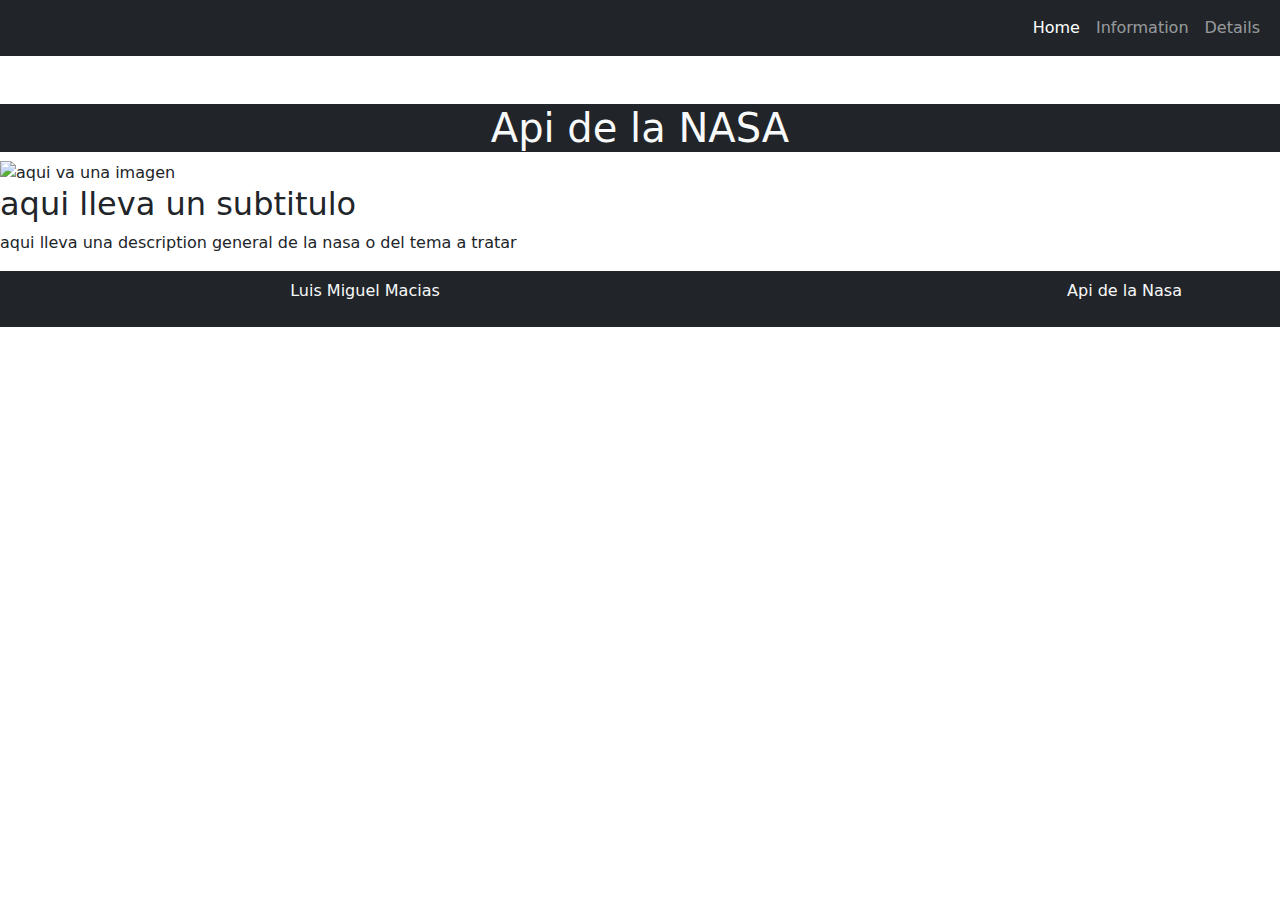
==== paginas/index.html @ 6b4be3b7 "subiendo la base principal y estilos de la pagina" ====
<!DOCTYPE html>
<html lang="en">
<head>
    <meta charset="UTF-8">
    <meta name="viewport" content="width=device-width, initial-scale=1.0">
    <title>Document</title>
    
    <link href="https://cdn.jsdelivr.net/npm/bootstrap@5.3.3/dist/css/bootstrap.min.css" rel="stylesheet">
    <link href="https://cdn.jsdelivr.net/npm/bootstrap-icons/font/bootstrap-icons.css" rel="stylesheet">
    <link rel="stylesheet" href="/fetch/styles/style.css">
</head>
<body>
    <header>
        <nav class="navbar navbar-expand-md navbar-dark bg-dark">
            <div class="container-fluid">
                <!-- <a class="navbar-brand" href="#">
                    <img src="" alt="Api Nasa" width="90" height="50" />
                </a> -->
                <button class="navbar-toggler" type="button" data-bs-toggle="collapse" data-bs-target="#navbarNav"
                    aria-controls="navbarNav" aria-expanded="false" aria-label="Toggle navigation">
                    <span class="navbar-toggler-icon"></span>
                </button>
                <div class="collapse navbar-collapse flex-row-reverse" id="navbarNav">
                    <ul class="navbar-nav">
                        <li class="nav-item">
                            <a class="nav-link active" aria-current="page" href="#">Home</a>
                        </li>
                        <li class="nav-item">
                            <a class="nav-link " aria-current="page" href="./informacion.html">Information</a>
                        </li>
                        <li class="nav-item">
                            <a class="nav-link " aria-current="page" href="./detalles.html">Details</a>
                        </li>
                        
                        
                    </ul>
                </div>
            </div>
        </nav>
    </header>


 
    <main>
        
        <h1 class="h1 text-center text-light bg-dark mt-5">Api de la NASA</h1>
        
        <img src="" alt="aqui va una imagen">
        <h2>aqui lleva un subtitulo</h2>
        <p> aqui lleva una description general de la nasa o del tema a tratar</p>




    </main>




    
    <footer class="footer bg-dark text-light">
        <div class="container">
            <div class=" row m-2 align-items-center">
                
                <div class="col-6 p-2 text-center">
                    <p>Luis Miguel Macias</p>
                </div>
                <div class="col-6 p-2 text-end">
                    <p>Api de la Nasa</p>
                </div>
                
            </div>
        </div>
    </footer>
    <script src="/fetch/scripts/main.js"></script>
</body>
</html>
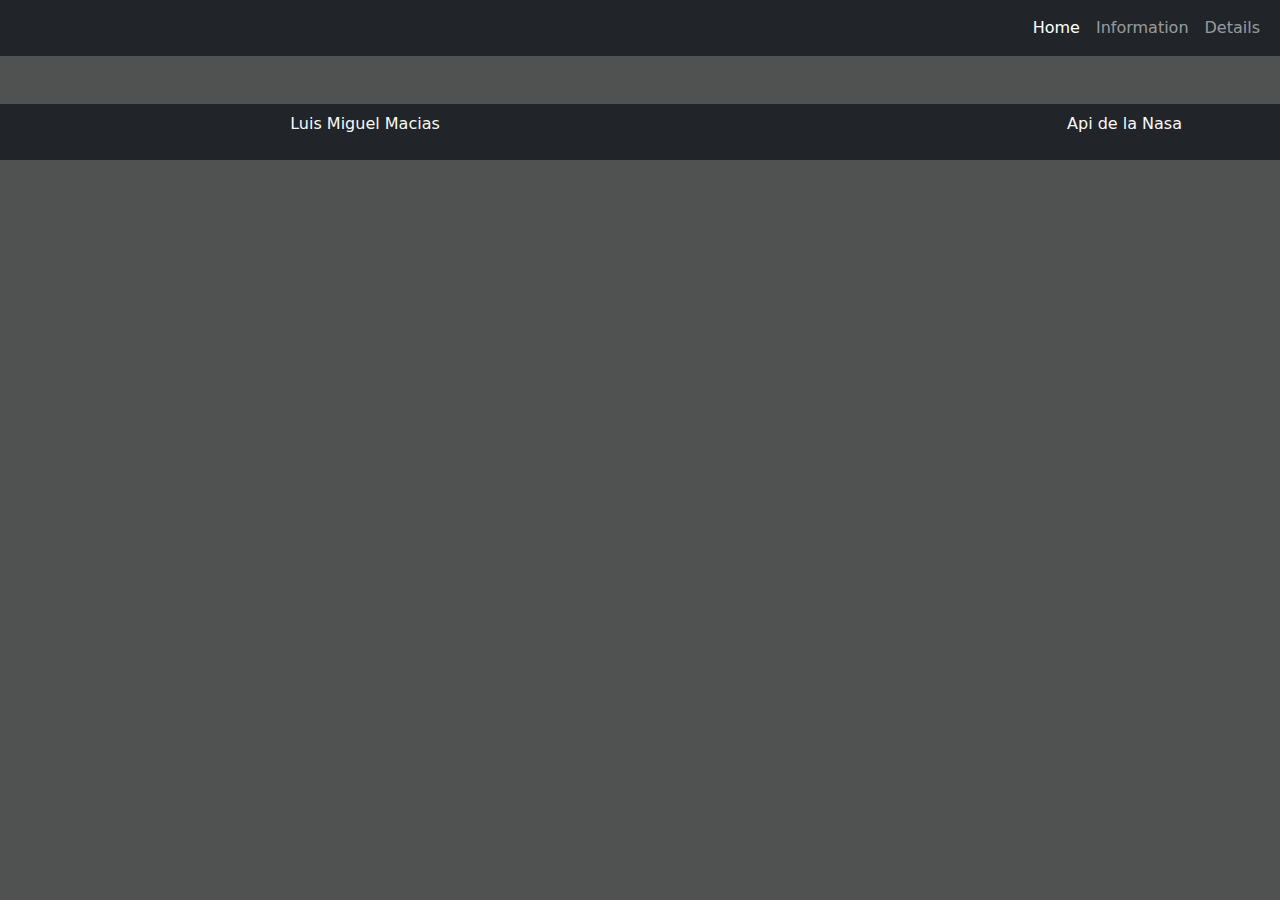
==== commit de45c5d8: "consumiendo la api" ====
--- a/paginas/index.html
+++ b/paginas/index.html
@@ -7,9 +7,11 @@
     
     <link href="https://cdn.jsdelivr.net/npm/bootstrap@5.3.3/dist/css/bootstrap.min.css" rel="stylesheet">
     <link href="https://cdn.jsdelivr.net/npm/bootstrap-icons/font/bootstrap-icons.css" rel="stylesheet">
-    <link rel="stylesheet" href="/fetch/styles/style.css">
+    <link rel="stylesheet" href="/styles/style.css">
 </head>
 <body>
+
+
     <header>
         <nav class="navbar navbar-expand-md navbar-dark bg-dark">
             <div class="container-fluid">
@@ -42,13 +44,17 @@
 
  
     <main>
+
         
-        <h1 class="h1 text-center text-light bg-dark mt-5">Api de la NASA</h1>
         
-        <img src="" alt="aqui va una imagen">
-        <h2>aqui lleva un subtitulo</h2>
-        <p> aqui lleva una description general de la nasa o del tema a tratar</p>
+        
+        <div id="imagen" class="container-fluid ">
+            
+           
 
+            
+        </div>
+        
 
 
 
@@ -58,7 +64,7 @@
 
 
     
-    <footer class="footer bg-dark text-light">
+    <footer class="footer bg-dark mt-5 text-light">
         <div class="container">
             <div class=" row m-2 align-items-center">
                 
@@ -72,6 +78,9 @@
             </div>
         </div>
     </footer>
-    <script src="/fetch/scripts/main.js"></script>
+
+
+
+    <script src="/scripts/main.js"></script>
 </body>
 </html>--- a/styles/style.css
+++ b/styles/style.css
@@ -0,0 +1,3 @@
+body{
+    background-color: rgb(80, 82, 81);
+}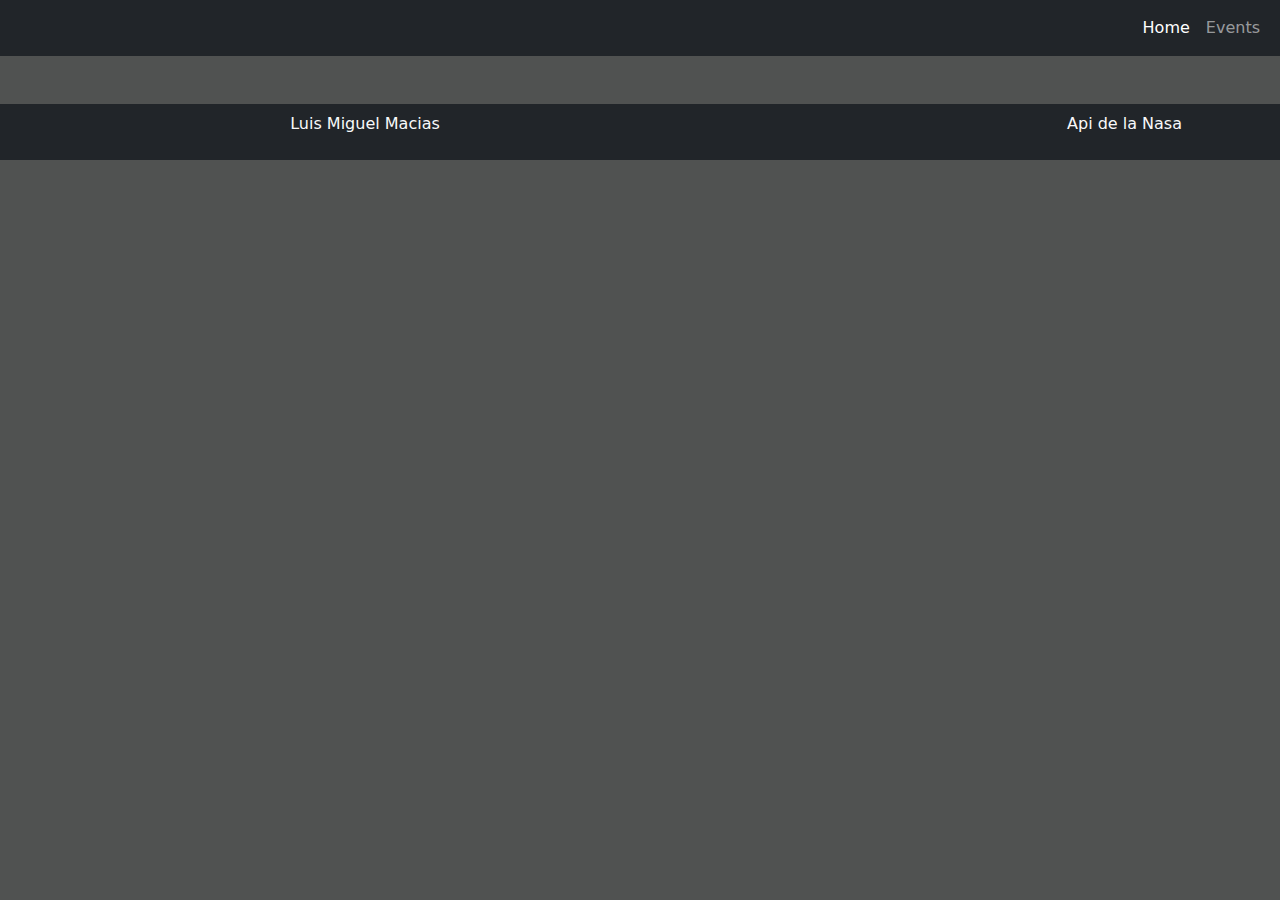
==== commit 13cdc1e5: "termina pagina de detalles" ====
--- a/paginas/index.html
+++ b/paginas/index.html
@@ -28,10 +28,7 @@
                             <a class="nav-link active" aria-current="page" href="#">Home</a>
                         </li>
                         <li class="nav-item">
-                            <a class="nav-link " aria-current="page" href="./informacion.html">Information</a>
-                        </li>
-                        <li class="nav-item">
-                            <a class="nav-link " aria-current="page" href="./detalles.html">Details</a>
+                            <a class="nav-link " aria-current="page" href="./events.html">Events</a>
                         </li>
                         
                         
@@ -50,8 +47,6 @@
         
         <div id="imagen" class="container-fluid ">
             
-           
-
             
         </div>
         
